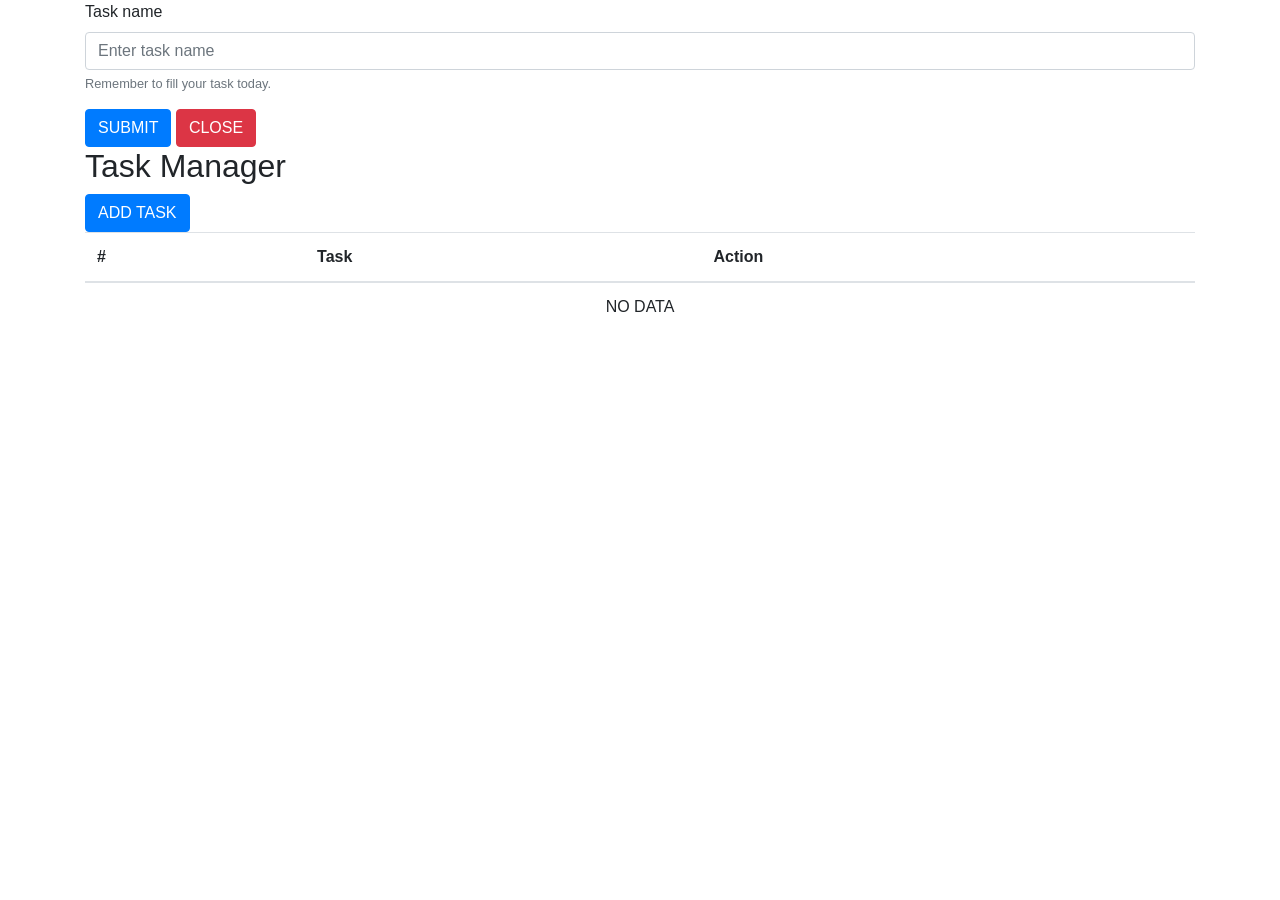
==== public/index.html @ af57130d "initial commit" ====
<!DOCTYPE html>
<html lang="en">
<head>
    <meta charset="UTF-8">
    <meta http-equiv="X-UA-Compatible" content="IE=edge">
    <meta name="viewport" content="width=device-width, initial-scale=1.0">
    <title>PWA Starter</title>
    <link href="index.css" rel="stylesheet"/>
    <link rel="icon" href="/favicon.ico"/>
    <link rel="preconnect" href="https://fonts.gstatic.com">
    <link href="https://fonts.googleapis.com/css2?family=Ranchers&display=swap" rel="stylesheet">
    <link rel="stylesheet" href="https://stackpath.bootstrapcdn.com/bootstrap/4.5.2/css/bootstrap.min.css" integrity="sha384-JcKb8q3iqJ61gNV9KGb8thSsNjpSL0n8PARn9HuZOnIxN0hoP+VmmDGMN5t9UJ0Z" crossorigin="anonymous"/>
    <link rel="manifest" href="/manifest.json"/>
</head>
<body>
    <div class="container">
        <form id="form-container">
            <div class="form-group">
                <label for="ipTaskName">Task name</label>
                <input type="text" class="form-control" id="ipTaskName" aria-describedby="taskName" placeholder="Enter task name">
                <small id="taskName" class="form-text text-muted">Remember to fill your task today.</small>
                <input type="hidden" id="hdfTask"/>
            </div>
            <div id="buttonContainer">
                <button id="btnSubmit" type="submit" class="btn btn-primary">SUBMIT</button>
                <button id="btnClosePopup" class="btn btn-danger">CLOSE</button>
            </div>
        </form>
    </div>
    <main class="container main">
        <div id="header-container">
            <h2>Task Manager</h2>
        </div>
        <button class="btn btn-primary" id="btnAdd">ADD TASK</button>
        <div class="table-responsive">
            <table class="table">
                <thead>
                    <tr>
                        <th>#</th>
                        <th>Task</th>
                        <th>Action</th>
                    </tr>
                </thead>
                <tbody id="tbody"></tbody>
            </table>
        </div>
    </main>
    <script src="index.js"></script>
</body>
</html>
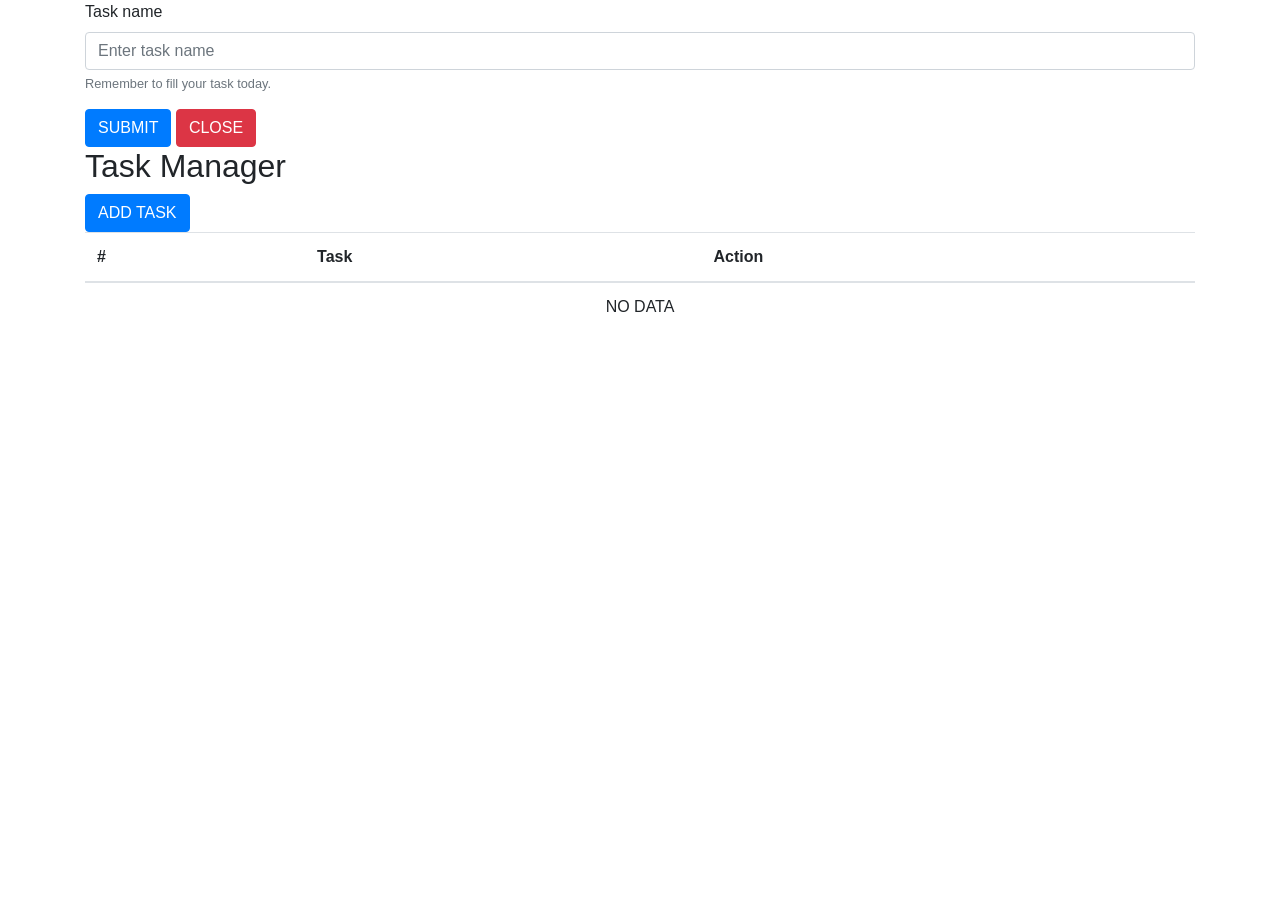
==== commit 88643adf: "root dir fix" ====
--- a/public/index.html
+++ b/public/index.html
@@ -6,11 +6,11 @@
     <meta name="viewport" content="width=device-width, initial-scale=1.0">
     <title>PWA Starter</title>
     <link href="index.css" rel="stylesheet"/>
-    <link rel="icon" href="/favicon.ico"/>
+    <link rel="icon" href="/public/favicon.ico"/>
     <link rel="preconnect" href="https://fonts.gstatic.com">
     <link href="https://fonts.googleapis.com/css2?family=Ranchers&display=swap" rel="stylesheet">
     <link rel="stylesheet" href="https://stackpath.bootstrapcdn.com/bootstrap/4.5.2/css/bootstrap.min.css" integrity="sha384-JcKb8q3iqJ61gNV9KGb8thSsNjpSL0n8PARn9HuZOnIxN0hoP+VmmDGMN5t9UJ0Z" crossorigin="anonymous"/>
-    <link rel="manifest" href="/manifest.json"/>
+    <link rel="manifest" href="/public/manifest.json"/>
 </head>
 <body>
     <div class="container">
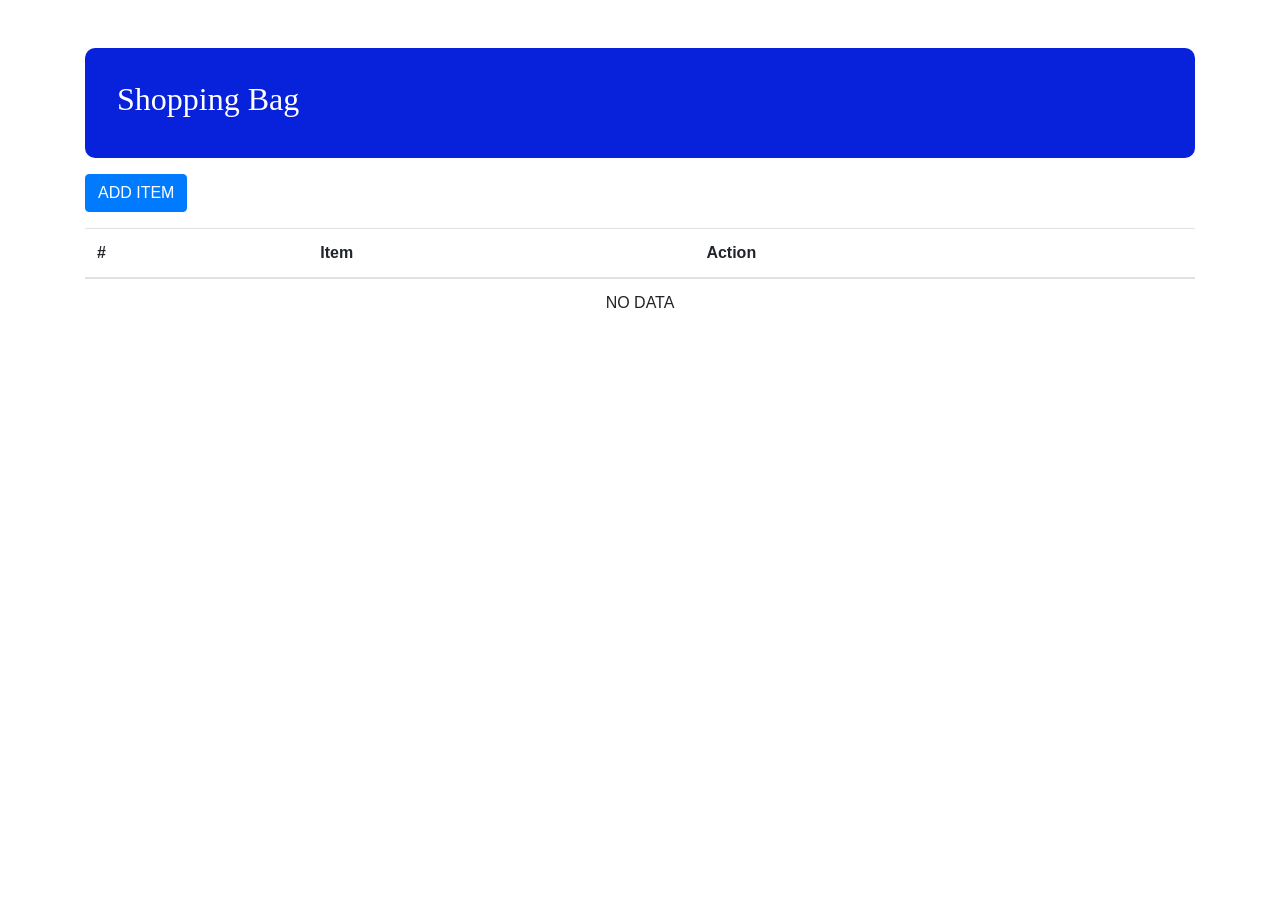
==== commit f1948327: "styling new" ====
--- a/public/index.html
+++ b/public/index.html
@@ -4,9 +4,10 @@
     <meta charset="UTF-8">
     <meta http-equiv="X-UA-Compatible" content="IE=edge">
     <meta name="viewport" content="width=device-width, initial-scale=1.0">
-    <title>PWA Starter</title>
+    <title>My shopping list</title>
     <link href="index.css" rel="stylesheet"/>
     <link rel="icon" href="/public/favicon.ico"/>
+    <link rel="apple-touch-icon" href="/public/apple-touch-icon.png">
     <link rel="preconnect" href="https://fonts.gstatic.com">
     <link href="https://fonts.googleapis.com/css2?family=Ranchers&display=swap" rel="stylesheet">
     <link rel="stylesheet" href="https://stackpath.bootstrapcdn.com/bootstrap/4.5.2/css/bootstrap.min.css" integrity="sha384-JcKb8q3iqJ61gNV9KGb8thSsNjpSL0n8PARn9HuZOnIxN0hoP+VmmDGMN5t9UJ0Z" crossorigin="anonymous"/>
@@ -16,9 +17,8 @@
     <div class="container">
         <form id="form-container">
             <div class="form-group">
-                <label for="ipTaskName">Task name</label>
-                <input type="text" class="form-control" id="ipTaskName" aria-describedby="taskName" placeholder="Enter task name">
-                <small id="taskName" class="form-text text-muted">Remember to fill your task today.</small>
+                <label for="ipTaskName">Item</label>
+                <input type="text" class="form-control" id="ipTaskName" aria-describedby="taskName" placeholder="Enter item">
                 <input type="hidden" id="hdfTask"/>
             </div>
             <div id="buttonContainer">
@@ -29,15 +29,15 @@
     </div>
     <main class="container main">
         <div id="header-container">
-            <h2>Task Manager</h2>
+            <h2>Shopping Bag</h2>
         </div>
-        <button class="btn btn-primary" id="btnAdd">ADD TASK</button>
+        <button class="btn btn-primary" id="btnAdd">ADD ITEM</button>
         <div class="table-responsive">
             <table class="table">
                 <thead>
                     <tr>
                         <th>#</th>
-                        <th>Task</th>
+                        <th>Item</th>
                         <th>Action</th>
                     </tr>
                 </thead>
--- a/public/index.css
+++ b/public/index.css
@@ -0,0 +1,49 @@
+*,
+*::before,
+*::after{
+    padding: 0;
+    margin: 0;
+    box-sizing: border-box;
+}
+
+body {
+    font-size: 62.5%;
+}
+
+.container {
+    margin: 3rem;
+    border-radius: 20px;
+}
+
+#form-container {
+    display: none;
+    position: absolute;
+    height: 100vh;
+    width: 100%;
+    padding: 5rem;
+    bottom: 0;
+    top:0;
+    left:0;
+    background: white;
+    text-align: center;
+    z-index: 1000;
+    transform: translateY(100vh);
+    transition: transform 0.3s;
+}
+
+.btn {
+    margin: 1rem auto;
+}
+
+#header-container {
+    background: #0821db;
+    padding: 2rem;
+    margin: 0;
+    border-radius: 10px;
+    color: white;
+    font-family: 'Ranchers', cursive
+}
+
+#header-container h2 {
+    font-size: 2rem;
+}
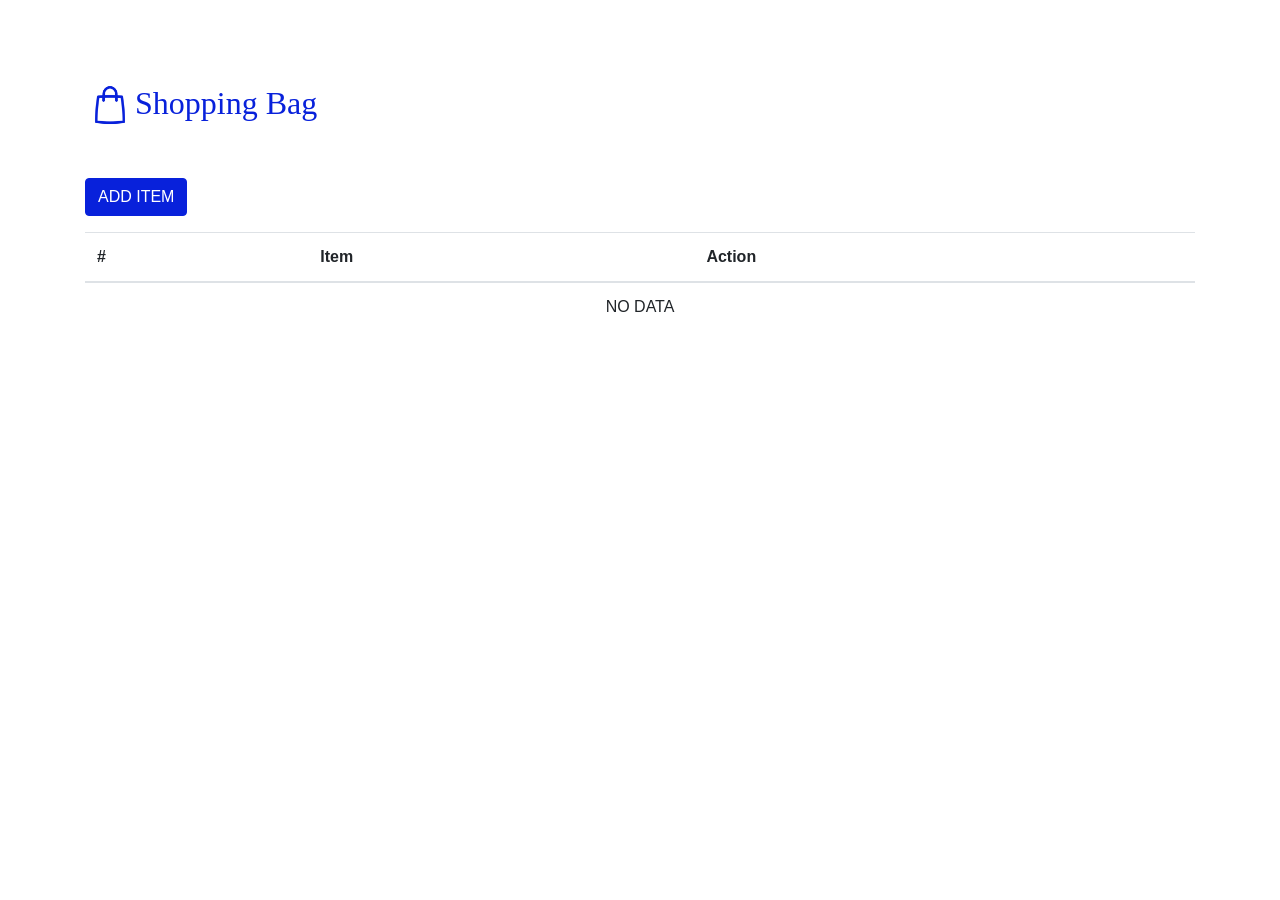
==== commit 0a7d1635: "styling fixed" ====
--- a/public/index.html
+++ b/public/index.html
@@ -4,7 +4,8 @@
     <meta charset="UTF-8">
     <meta http-equiv="X-UA-Compatible" content="IE=edge">
     <meta name="viewport" content="width=device-width, initial-scale=1.0">
-    <title>My shopping list</title>
+    <title>My shopping bag</title>
+    <meta name="robots" content="noindex" />
     <link href="index.css" rel="stylesheet"/>
     <link rel="icon" href="/public/favicon.ico"/>
     <link rel="apple-touch-icon" href="/public/apple-touch-icon.png">
@@ -22,16 +23,17 @@
                 <input type="hidden" id="hdfTask"/>
             </div>
             <div id="buttonContainer">
-                <button id="btnSubmit" type="submit" class="btn btn-primary">SUBMIT</button>
-                <button id="btnClosePopup" class="btn btn-danger">CLOSE</button>
+                <button id="btnSubmit" type="submit" class="btn">SUBMIT</button>
+                <button id="btnClosePopup" class="btn">CLOSE</button>
             </div>
         </form>
     </div>
     <main class="container main">
-        <div id="header-container">
+        <div id="header-container" class="d-flex align-items-end">
+            <img src="images/app_icon192x192.png" class="img-responsive" alt="">
             <h2>Shopping Bag</h2>
         </div>
-        <button class="btn btn-primary" id="btnAdd">ADD ITEM</button>
+        <button class="btn" id="btnAdd">ADD ITEM</button>
         <div class="table-responsive">
             <table class="table">
                 <thead>
--- a/public/index.css
+++ b/public/index.css
@@ -35,15 +35,62 @@
     margin: 1rem auto;
 }
 
+#btnAdd {
+  background-color: #0821db;
+  border-color: #0821db;
+  color: #fff
+}
+
+#btnSubmit {
+  background-color: #0821db;
+  border-color: #0821db;
+  color: #fff
+}
+
+#btnClosePopup {
+  background-color: #db086d;
+  border-color: #db086d;
+  color: #fff
+}
+
+.icon-edit {
+  background-image: url("data:image/svg+xml,%3Csvg xmlns:dc='http://purl.org/dc/elements/1.1/' xmlns:cc='http://creativecommons.org/ns%23' xmlns:rdf='http://www.w3.org/1999/02/22-rdf-syntax-ns%23' xmlns:svg='http://www.w3.org/2000/svg' xmlns='http://www.w3.org/2000/svg' viewBox='0 0 24 24' version='1.1' x='0px' y='0px' fill='%230821db' width='30px' height='30px'%3E%3Cg transform='translate(0,-290.65039)' style='' display='inline'%3E%3Cpath style='color:%230821db;font-style:normal;font-variant:normal;font-weight:normal;font-stretch:normal;font-size:medium;line-height:normal;font-family:sans-serif;font-variant-ligatures:normal;font-variant-position:normal;font-variant-caps:normal;font-variant-numeric:normal;font-variant-alternates:normal;font-variant-east-asian:normal;font-feature-settings:normal;font-variation-settings:normal;text-indent:0;text-align:start;text-decoration:none;text-decoration-line:none;text-decoration-style:solid;text-decoration-color:%230821db;letter-spacing:normal;word-spacing:normal;text-transform:none;writing-mode:lr-tb;direction:ltr;text-orientation:mixed;dominant-baseline:auto;baseline-shift:baseline;text-anchor:start;white-space:normal;shape-padding:0;shape-margin:0;inline-size:0;clip-rule:nonzero;display:inline;overflow:visible;visibility:visible;opacity:1;isolation:auto;mix-blend-mode:normal;color-interpolation:sRGB;color-interpolation-filters:linearRGB;solid-color:%230821db;solid-opacity:1;vector-effect:none;fill:%230821db;fill-opacity:1;fill-rule:nonzero;stroke:none;stroke-linecap:butt;stroke-linejoin:round;stroke-miterlimit:4;stroke-dasharray:none;stroke-dashoffset:0;stroke-opacity:1;color-rendering:auto;image-rendering:auto;shape-rendering:auto;text-rendering:auto;enable-background:accumulate;stop-color:%230821db;stop-opacity:1' d='m 8.3223389,301.19744 a 1.0001,1.0001 0 0 0 -0.2817297,0.56623 l -0.613203,4.32274 a 1.0001,1.0001 0 0 0 1.1089817,1.13387 l 4.2205421,-0.50823 a 1.0001,1.0001 0 0 0 0.586959,-0.28588 l 8.072327,-8.07234 c 0.767102,-0.76709 0.767091,-2.042 1e-5,-2.8091 l -2.31605,-2.31605 c -0.767087,-0.76708 -2.041997,-0.76708 -2.809088,10e-6 z m 1.6503887,1.17805 7.7229204,-7.72293 2.296711,2.29671 -7.818218,7.81823 -2.5839702,0.31073 z'/%3E%3Cpath style='color:%230821db;font-style:normal;font-variant:normal;font-weight:normal;font-stretch:normal;font-size:medium;line-height:normal;font-family:sans-serif;font-variant-ligatures:normal;font-variant-position:normal;font-variant-caps:normal;font-variant-numeric:normal;font-variant-alternates:normal;font-variant-east-asian:normal;font-feature-settings:normal;font-variation-settings:normal;text-indent:0;text-align:start;text-decoration:none;text-decoration-line:none;text-decoration-style:solid;text-decoration-color:%230821db;letter-spacing:normal;word-spacing:normal;text-transform:none;writing-mode:lr-tb;direction:ltr;text-orientation:mixed;dominant-baseline:auto;baseline-shift:baseline;text-anchor:start;white-space:normal;shape-padding:0;shape-margin:0;inline-size:0;clip-rule:nonzero;display:inline;overflow:visible;visibility:visible;opacity:1;isolation:auto;mix-blend-mode:normal;color-interpolation:sRGB;color-interpolation-filters:linearRGB;solid-color:%230821db;solid-opacity:1;vector-effect:none;fill:%230821db;fill-opacity:1;fill-rule:nonzero;stroke:none;stroke-linecap:round;stroke-linejoin:round;stroke-miterlimit:4;stroke-dasharray:none;stroke-dashoffset:0;stroke-opacity:1;color-rendering:auto;image-rendering:auto;shape-rendering:auto;text-rendering:auto;enable-background:accumulate;stop-color:%230821db;stop-opacity:1' d='m 5,292.65039 c -1.6447028,0 -3,1.3553 -3,3 v 14 c 0,1.6447 1.3552972,3 3,3 h 14 c 1.644703,0 3,-1.3553 3,-3 v -6 a 1,1 0 0 0 -1,-1 1,1 0 0 0 -1,1 v 6 c 0,0.5713 -0.428703,1 -1,1 H 5 c -0.5712972,0 -1,-0.4287 -1,-1 v -14 c 0,-0.5713 0.4287028,-1 1,-1 h 5 a 1,1 0 0 0 1,-1 1,1 0 0 0 -1,-1 z'/%3E%3C/g%3E%3C/svg%3E%0A");
+  background-size: contain;
+  background-repeat: no-repeat;
+  height: 30px;
+  width: 30px;
+  cursor: pointer;
+  display: inline-block;
+}
+
+.icon-delete {
+  background-image: url("data:image/svg+xml,%3Csvg xmlns:dc='http://purl.org/dc/elements/1.1/' xmlns:cc='http://creativecommons.org/ns%23' xmlns:rdf='http://www.w3.org/1999/02/22-rdf-syntax-ns%23' xmlns:svg='http://www.w3.org/2000/svg' xmlns='http://www.w3.org/2000/svg' viewBox='0 0 24 24' version='1.1' x='0px' y='0px' width='30px' height='30px'%3E%3Cg transform='translate(0,-290.65039)' style='' display='inline'%3E%3Cpath style='color:%23db086d;font-style:normal;font-variant:normal;font-weight:normal;font-stretch:normal;font-size:medium;line-height:normal;font-family:sans-serif;font-variant-ligatures:normal;font-variant-position:normal;font-variant-caps:normal;font-variant-numeric:normal;font-variant-alternates:normal;font-variant-east-asian:normal;font-feature-settings:normal;font-variation-settings:normal;text-indent:0;text-align:start;text-decoration:none;text-decoration-line:none;text-decoration-style:solid;text-decoration-color:%23db086d;letter-spacing:normal;word-spacing:normal;text-transform:none;writing-mode:lr-tb;direction:ltr;text-orientation:mixed;dominant-baseline:auto;baseline-shift:baseline;text-anchor:start;white-space:normal;shape-padding:0;shape-margin:0;inline-size:0;clip-rule:nonzero;display:inline;overflow:visible;visibility:visible;opacity:1;isolation:auto;mix-blend-mode:normal;color-interpolation:sRGB;color-interpolation-filters:linearRGB;solid-color:%23db086d;solid-opacity:1;vector-effect:none;fill:%23db086d;fill-opacity:1;fill-rule:nonzero;stroke:none;stroke-linecap:round;stroke-linejoin:round;stroke-miterlimit:4;stroke-dasharray:none;stroke-dashoffset:0;stroke-opacity:1;color-rendering:auto;image-rendering:auto;shape-rendering:auto;text-rendering:auto;enable-background:accumulate;stop-color:%23db086d;stop-opacity:1' d='m 12,292.65039 c -5.5110029,0 -10,4.489 -10,10 0,5.511 4.4889971,10 10,10 5.511003,0 10,-4.489 10,-10 0,-5.511 -4.488997,-10 -10,-10 z m 0,2 c 4.430123,0 8,3.56988 8,8 0,4.43012 -3.569877,8 -8,8 -4.4301226,0 -8,-3.56988 -8,-8 0,-4.43012 3.5698774,-8 8,-8 z'/%3E%3Cpath style='color:%23db086d;font-style:normal;font-variant:normal;font-weight:normal;font-stretch:normal;font-size:medium;line-height:normal;font-family:sans-serif;font-variant-ligatures:normal;font-variant-position:normal;font-variant-caps:normal;font-variant-numeric:normal;font-variant-alternates:normal;font-variant-east-asian:normal;font-feature-settings:normal;font-variation-settings:normal;text-indent:0;text-align:start;text-decoration:none;text-decoration-line:none;text-decoration-style:solid;text-decoration-color:%23db086d;letter-spacing:normal;word-spacing:normal;text-transform:none;writing-mode:lr-tb;direction:ltr;text-orientation:mixed;dominant-baseline:auto;baseline-shift:baseline;text-anchor:start;white-space:normal;shape-padding:0;shape-margin:0;inline-size:0;clip-rule:nonzero;display:inline;overflow:visible;visibility:visible;opacity:1;isolation:auto;mix-blend-mode:normal;color-interpolation:sRGB;color-interpolation-filters:linearRGB;solid-color:%23db086d;solid-opacity:1;vector-effect:none;fill:%23db086d;fill-opacity:1;fill-rule:nonzero;stroke:none;stroke-linecap:round;stroke-linejoin:miter;stroke-miterlimit:4;stroke-dasharray:none;stroke-dashoffset:0;stroke-opacity:1;color-rendering:auto;image-rendering:auto;shape-rendering:auto;text-rendering:auto;enable-background:accumulate;stop-color:%23db086d;stop-opacity:1' d='m 128.29297,128.29297 c -0.39042,0.39051 -0.39042,1.02355 0,1.41406 l 2.29297,2.29297 -2.29297,2.29297 c -0.39042,0.39051 -0.39042,1.02355 0,1.41406 0.39051,0.39042 1.02355,0.39042 1.41406,0 L 132,133.41406 l 2.29297,2.29297 c 0.39051,0.39042 1.02355,0.39042 1.41406,0 0.39042,-0.39051 0.39042,-1.02355 0,-1.41406 L 133.41406,132 l 2.29297,-2.29297 c 0.39042,-0.39051 0.39042,-1.02355 0,-1.41406 -0.42065,-0.41613 -1.06662,-0.3519 -1.41406,0 L 132,130.58594 l -2.29297,-2.29297 c -0.43038,-0.43466 -1.00697,-0.37447 -1.41406,0 z' transform='translate(-120,170.65)'/%3E%3C/g%3E%3C/svg%3E%0A");
+  background-size: contain;
+  background-repeat: no-repeat;
+  height: 30px;
+  width: 30px;
+  cursor: pointer;
+  display: inline-block;
+}
+
 #header-container {
-    background: #0821db;
-    padding: 2rem;
+    padding: 2rem 0;
     margin: 0;
-    border-radius: 10px;
-    color: white;
+    color: #0821db;
     font-family: 'Ranchers', cursive
+}
+
+#header-container img {
+  height: 50px;
+
 }
 
 #header-container h2 {
     font-size: 2rem;
 }
+@media only screen and (max-width: 650px) {
+  #form-container {
+    padding-left: 1rem;
+    padding-right: 1rem
+  }
+}
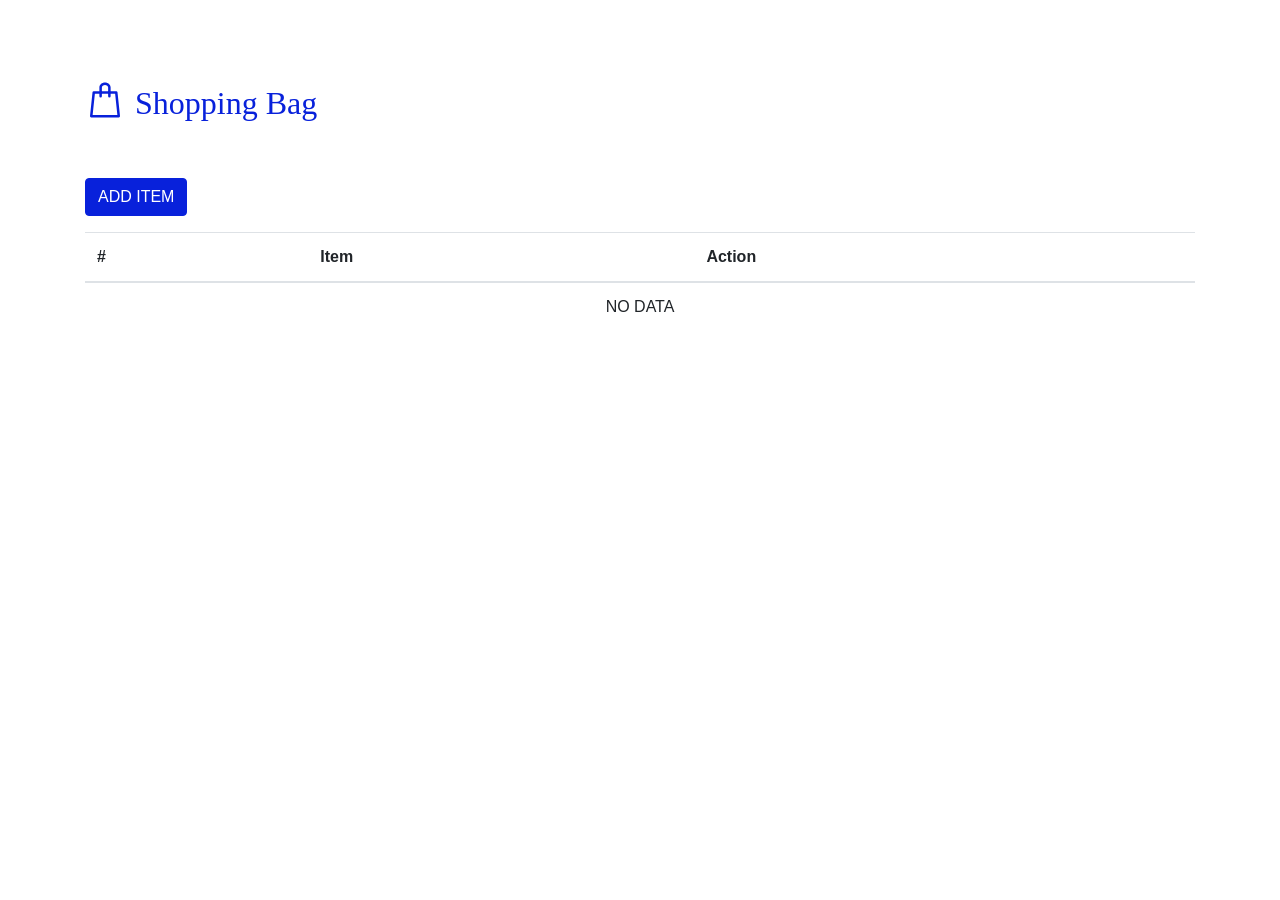
==== commit 9cddb600: "ios meta fix" ====
--- a/public/index.html
+++ b/public/index.html
@@ -4,6 +4,8 @@
     <meta charset="UTF-8">
     <meta http-equiv="X-UA-Compatible" content="IE=edge">
     <meta name="viewport" content="width=device-width, initial-scale=1.0">
+    <meta name="apple-mobile-web-app-capable" content="yes">
+    <meta name="apple-mobile-web-app-status-bar-style" content="black-translucent">
     <title>My shopping bag</title>
     <meta name="robots" content="noindex" />
     <link href="index.css" rel="stylesheet"/>
@@ -30,7 +32,7 @@
     </div>
     <main class="container main">
         <div id="header-container" class="d-flex align-items-end">
-            <img src="images/app_icon192x192.png" class="img-responsive" alt="">
+            <span class="logo-img"></span>
             <h2>Shopping Bag</h2>
         </div>
         <button class="btn" id="btnAdd">ADD ITEM</button>
--- a/public/index.css
+++ b/public/index.css
@@ -80,9 +80,13 @@
     font-family: 'Ranchers', cursive
 }
 
-#header-container img {
+#header-container .logo-img {
+  background-image: url("data:image/svg+xml,%3Csvg xmlns='http://www.w3.org/2000/svg' viewBox='0 0 64 80' x='0px' y='0px' fill='%230821db'%3E%3Cg data-name='Layer 1'%3E%3Cpath d='M32,4c-5,0-9,3.59-9,8v6H14a2,2,0,0,0-2,1.79l-4,38A2,2,0,0,0,10,60H54a2,2,0,0,0,2-2.21l-4-38A2,2,0,0,0,50,18H41V12C41,7.59,37,4,32,4Zm-5,8c0-2.21,2.24-4,5-4s5,1.79,5,4v6H27ZM48.2,22l3.58,34H12.22L15.8,22H23v4a2,2,0,0,0,4,0V22H37v4a2,2,0,0,0,4,0V22Z'/%3E%3C/g%3E%3C/svg%3E%0A");
+  background-repeat: no-repeat;
+  background-size: contain;
   height: 50px;
-
+  width: 50px;
+  display: block
 }
 
 #header-container h2 {
